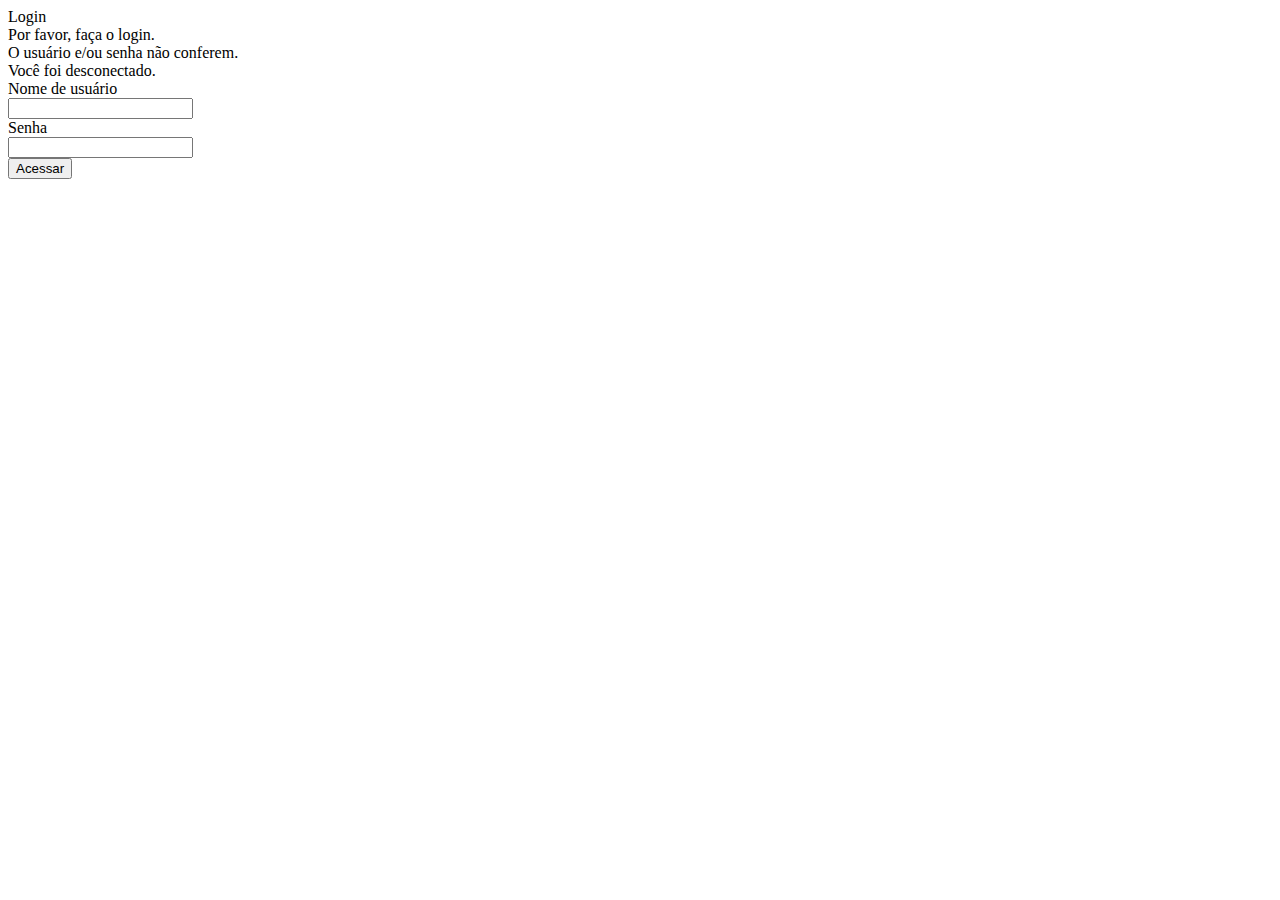
==== src/main/resources/templates/administrador/LoginAdmin.html @ 1628f7b0 "Ajustes do menu superior e suas dependências + pequenos ajustes gerais de layout" ====
<!DOCTYPE html>
<html lang="pt" xmlns="http://www.w3.org/1999/xhtml" 
	xmlns:th="http://www.thymeleaf.org"
	xmlns:layout="http://www.ultraq.net.nz/thymeleaf/layout"
	layout:decorator="layout/LayoutPadrao">
    
    <head>
        <title>Login Administrador</title>
       
    </head>
    
    <body>
        <th:block layout:fragment="conteudo">
            <div class="login-box-panel-position">    
                <div class="login-box-panel">
                    <div class="login-box-panel-title">Login</div>

                    <div class="login-box-mensagem">
                            Por favor, faça o login.
                    </div>

                    <div class="login-box-mensagem-error is-error" th:if="${#bools.isTrue(param.error)}">
                            O usuário e/ou senha não conferem.
                    </div>

                    <div class="login-box-mensagem-desconect" th:if="${#bools.isTrue(param.logout)}">
                            Você foi desconectado.
                    </div>

                    <div class="login-box-panel-label-user">Nome de usuário</div>

                    <form th:action="@{/login}" method="post">
                        <div class="login-box-textfield-user-div">
                            <input name="username" type="text" class="login-box-textfield-user"/>
                        </div>
                        <div class="login-box-panel-label-senha">Senha</div>
                        <div class="login-box-textfield-password-div">
                            <input name="password" type="password" class="login-box-textfield-password"/>
                        </div>

                        <button type="submit" class="login-box-button-access">Acessar</button> 
                    </form>

                </div>
            </div>    
        </th:block>  
    </body>
</html>
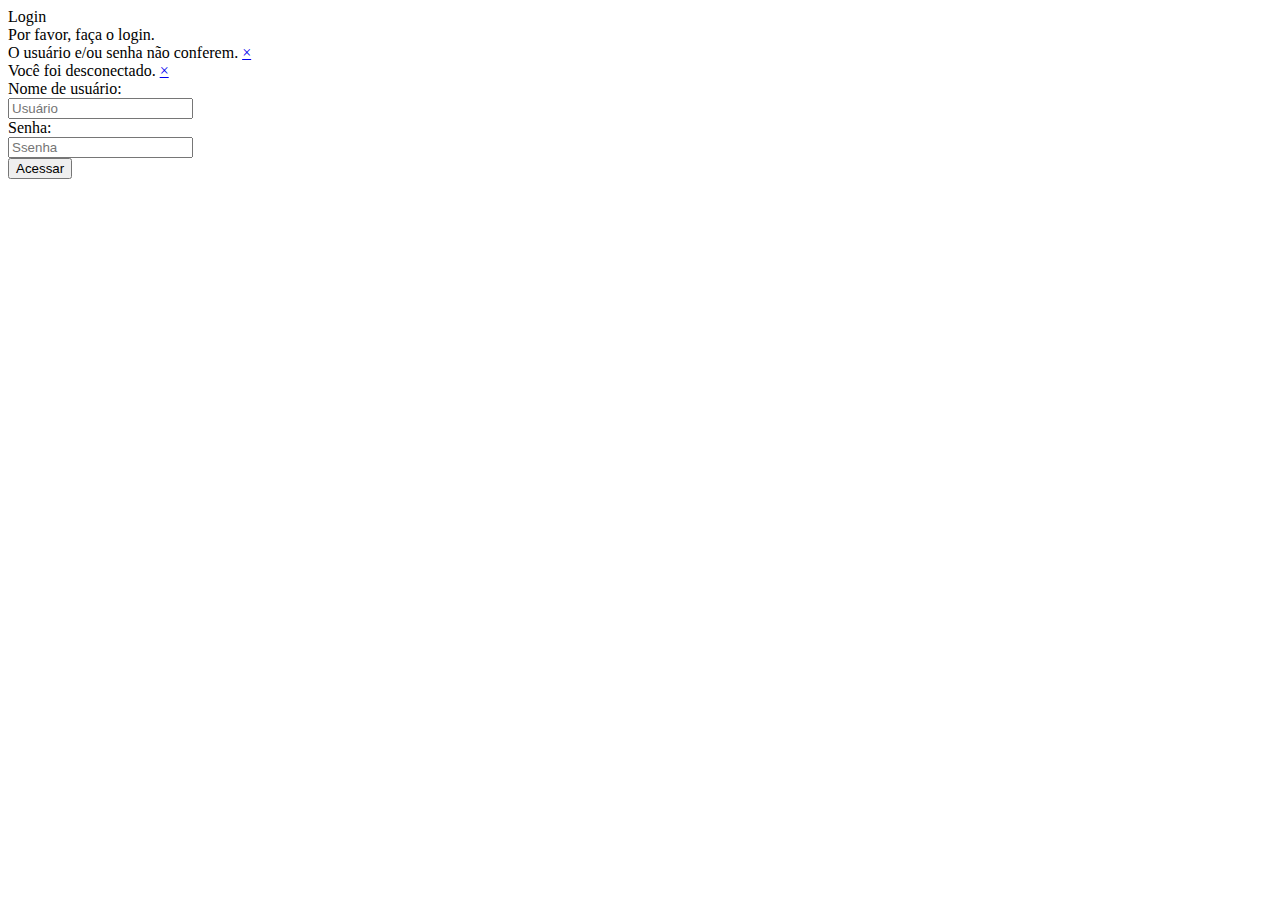
==== commit 50ace64a: "Ajustes na página de login" ====
--- a/src/main/resources/templates/administrador/LoginAdmin.html
+++ b/src/main/resources/templates/administrador/LoginAdmin.html
@@ -5,7 +5,7 @@
 	layout:decorator="layout/LayoutPadrao">
     
     <head>
-        <title>Login Administrador</title>
+        <title>Antenados - Login do Administrador</title>
        
     </head>
     
@@ -19,23 +19,25 @@
                             Por favor, faça o login.
                     </div>
 
-                    <div class="login-box-mensagem-error is-error" th:if="${#bools.isTrue(param.error)}">
+                    <div class="login-box-mensagem-error is-error alert alert-danger fade in alert-dismissible" th:if="${#bools.isTrue(param.error)}">
                             O usuário e/ou senha não conferem.
+                            <a href="#" class="close" data-dismiss="alert" aria-label="close" title="close">×</a>
                     </div>
 
-                    <div class="login-box-mensagem-desconect" th:if="${#bools.isTrue(param.logout)}">
+                    <div class="login-box-mensagem-disconnect alert alert-success fade in alert-dismissible" th:if="${#bools.isTrue(param.logout)}">
                             Você foi desconectado.
+                            <a href="#" class="close" data-dismiss="alert" aria-label="close" title="close">×</a>
                     </div>
 
-                    <div class="login-box-panel-label-user">Nome de usuário</div>
-
                     <form th:action="@{/login}" method="post">
+                        <div class="login-box-panel-label-user">Nome de usuário:</div>
                         <div class="login-box-textfield-user-div">
-                            <input name="username" type="text" class="login-box-textfield-user"/>
+                            <input name="username" placeholder="Usuário" type="text" class="login-box-textfield-user"/>
                         </div>
-                        <div class="login-box-panel-label-senha">Senha</div>
+                        
+                        <div class="login-box-panel-label-senha">Senha:</div>
                         <div class="login-box-textfield-password-div">
-                            <input name="password" type="password" class="login-box-textfield-password"/>
+                            <input name="password" placeholder="Ssenha" type="password" class="login-box-textfield-password"/>
                         </div>
 
                         <button type="submit" class="login-box-button-access">Acessar</button> 
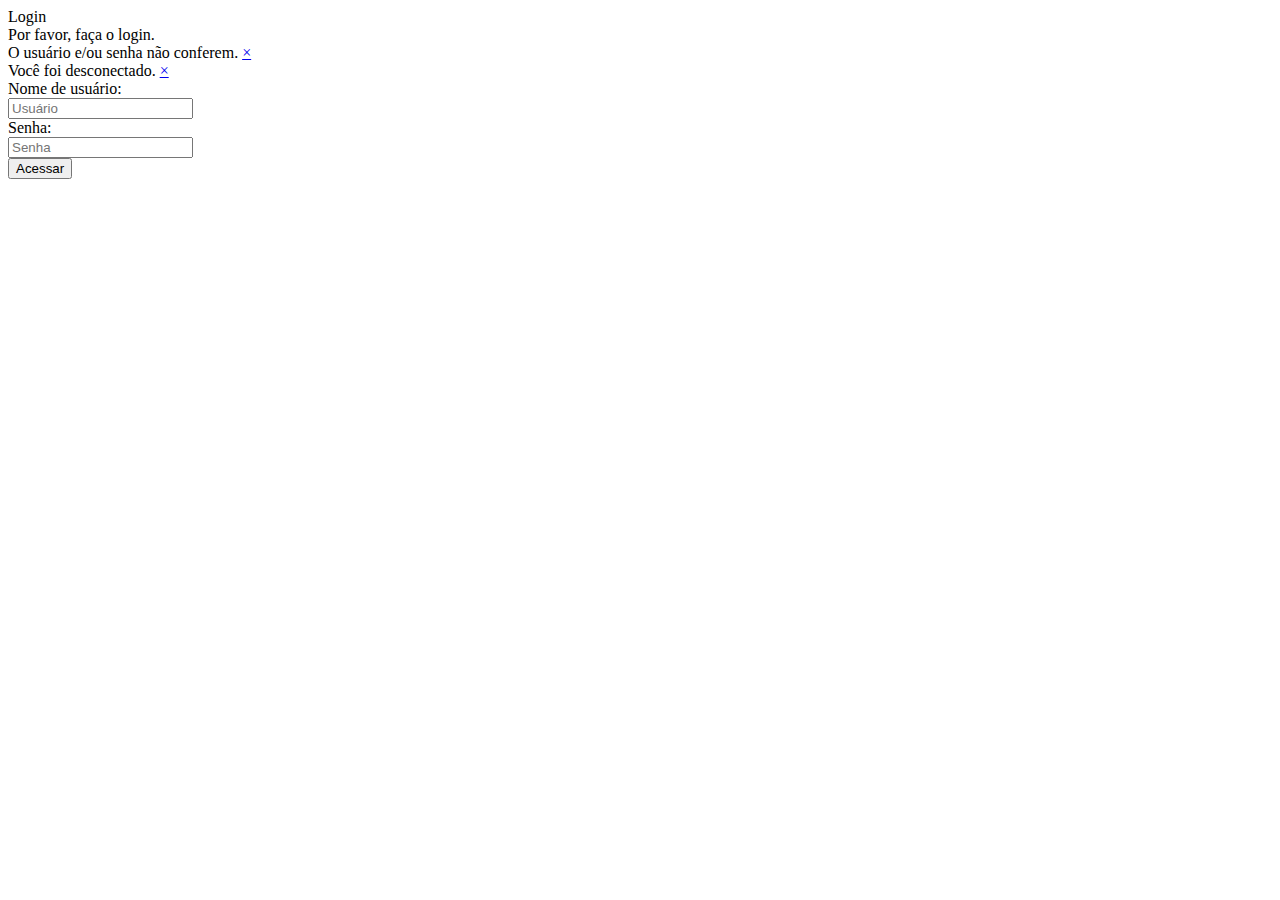
==== commit 6f9ad011: "Alteração ícone Login-Logout" ====
--- a/src/main/resources/templates/administrador/LoginAdmin.html
+++ b/src/main/resources/templates/administrador/LoginAdmin.html
@@ -37,7 +37,7 @@
                         
                         <div class="login-box-panel-label-senha">Senha:</div>
                         <div class="login-box-textfield-password-div">
-                            <input name="password" placeholder="Ssenha" type="password" class="login-box-textfield-password"/>
+                            <input name="password" placeholder="Senha" type="password" class="login-box-textfield-password"/>
                         </div>
 
                         <button type="submit" class="login-box-button-access">Acessar</button> 
